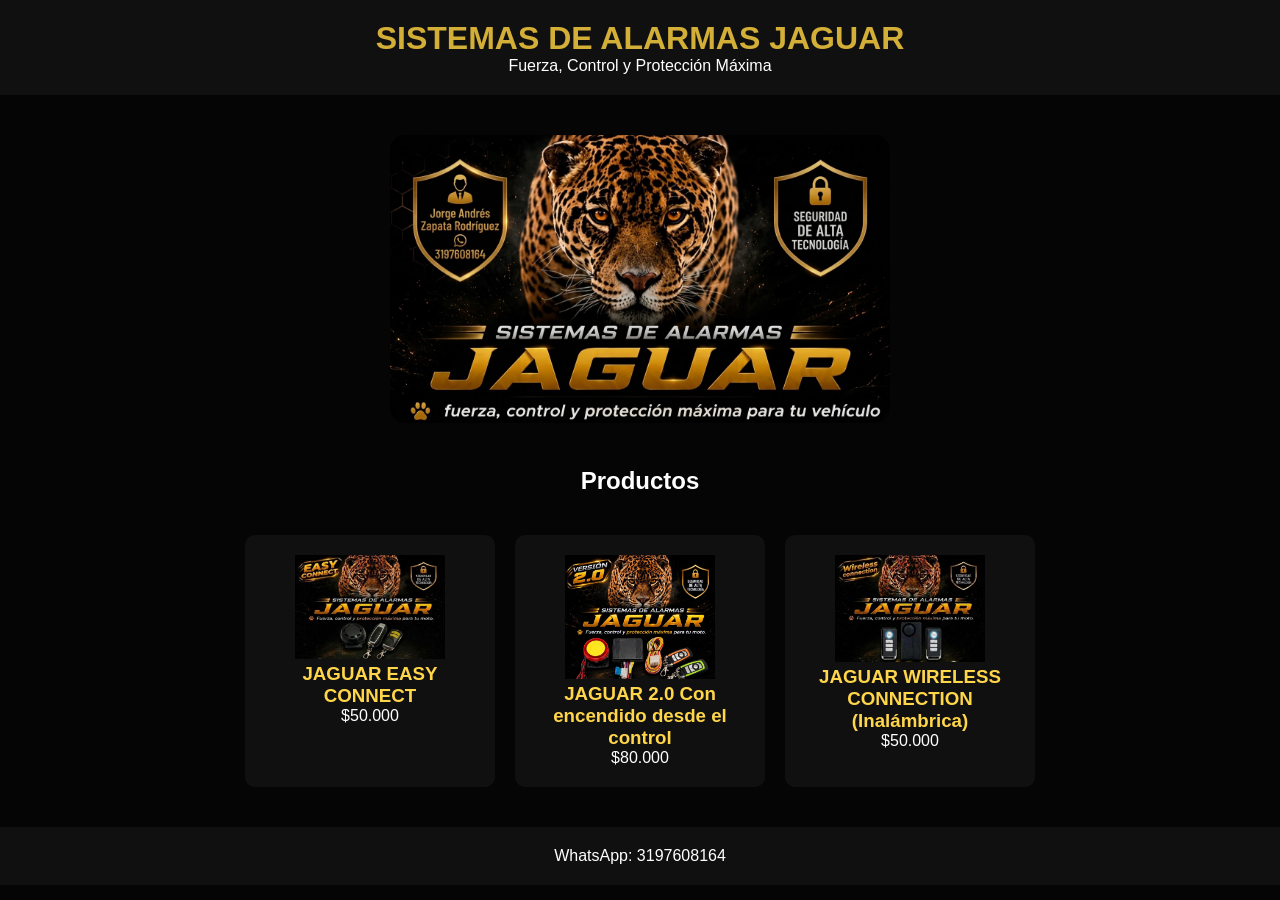
==== index.html @ 7e809b04 "second commit" ====
<!DOCTYPE html>
<html lang="es">
<head>
    <meta charset="UTF-8">
    <meta name="viewport" content="width=device-width, initial-scale=1.0">
    <meta http-equiv="X-UA-Compatible" content="IE=edge">
    <title>Sistemas de Alarmas Jaguar</title>
    <link href="css/main.css" rel="stylesheet">
</head>
<body>

    <header>
        <h1>SISTEMAS DE ALARMAS JAGUAR</h1>
        <p>Fuerza, Control y Protección Máxima</p>
    </header>

    <section class="hero">
        <img src="imgs/logo.jpeg">

    </section>

    <section>
        <h2>Productos</h2>

        <div id="productos"></div>
    </section>

    <footer>
        <p>WhatsApp: 3197608164</p>
    </footer>

    <script src="js/main.js"></script>

</body>
</html>
---- css/main.css ----
*{
    margin:0;
    padding:0;
    box-sizing:border-box;
}

body{
    font-family:Arial, sans-serif;
    background:#050505;
    color:white;
    text-align:center;
}

header{
    padding:20px;
    background:#101010;
}

h1{
    color:#D4AF37;
}

.hero{
    padding:40px 20px;
}

.hero img{
    width: 500px;
    max-width:90%;
    border-radius:15px;
}

.hero a{
    display:inline-block;
    margin-top:20px;
    padding:12px 20px;
    background:#D4AF37;
    color:black;
    text-decoration:none;
    border-radius:8px;
    font-weight:bold;
}

#productos{
    display:flex;
    justify-content:center;
    gap:20px;
    flex-wrap:wrap;
    padding:40px 20px;
}

.producto{
    background:#101010;
    width:250px;
    padding:20px;
    border-radius:10px;
}

.producto h3{
    color:#FFD54A;
}

footer{
    padding:20px;
    background:#101010;
}
.producto img {
  width: 150px;       /* Ajusta este valor al tamaño deseado */
  height: auto;        /* Mantiene la proporción de la imagen */
  object-fit: cover;   /* Asegura que no se distorsione */
}
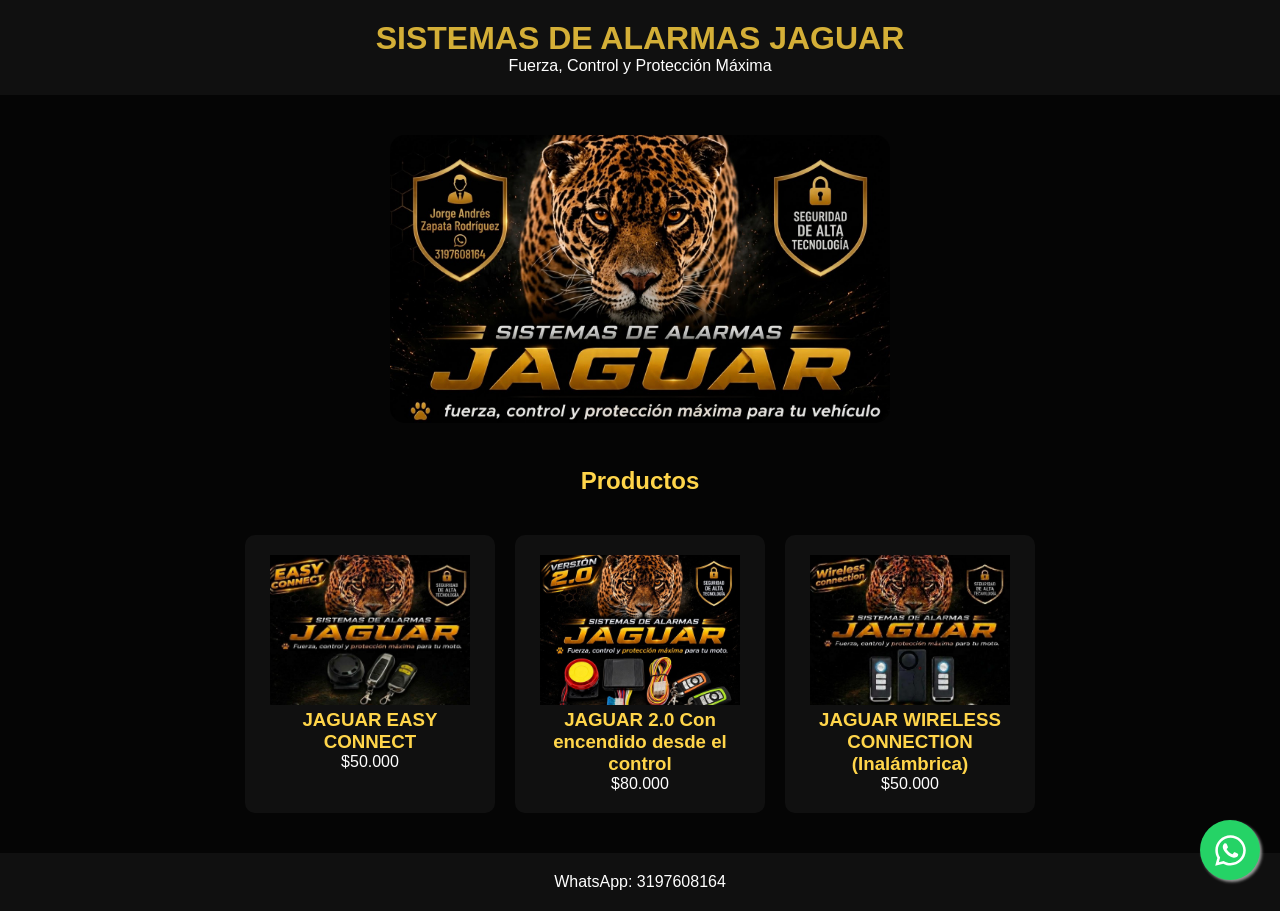
==== commit 3d6a87e1: "boton whatsapp index.html" ====
--- a/index.html
+++ b/index.html
@@ -24,12 +24,69 @@
 
         <div id="productos"></div>
     </section>
-
+    
     <footer>
         <p>WhatsApp: 3197608164</p>
     </footer>
 
+                    <!-- Botón Flotante de WhatsApp -->
+<div id="whatsapp-btn" class="wpp-flotante">
+  <svg xmlns="http://w3.org" viewBox="0 0 448 512" class="wpp-icono">
+    <path fill="#FFF" d="M380.9 97.1C339 55.1 283.2 32 223.9 32c-122.4 0-222 99.6-222 222 0 39.1 10.2 77.3 29.6 111L0 480l117.7-30.9c32.4 17.7 68.9 27 106.1 27h.1c122.3 0 224.1-99.6 224.1-222 0-59.3-25.2-115-67.1-157zm-157 341.6c-33.2 0-65.7-8.9-94-25.7l-6.7-4-69.8 18.3L72 359.2l-4.4-7c-18.5-29.4-28.2-63.3-28.2-98.2 0-101.7 82.8-184.5 184.6-184.5 49.3 0 95.6 19.2 130.4 54.1 34.8 34.9 56.2 81.2 56.1 130.5 0 101.8-84.9 184.6-186.6 184.6zm101.2-138.2c-5.5-2.8-32.8-16.2-37.9-18-5.1-1.9-8.8-2.8-12.5 2.8-3.7 5.6-14.3 18-17.6 21.8-3.2 3.7-6.5 4.2-12 1.4-32.6-16.3-54-29.1-75.5-66-5.7-9.8 5.7-9.1 16.3-30.3 1.8-3.7.9-6.9-.5-9.7-1.4-2.8-12.5-30.1-17.1-41.2-4.5-10.8-9.1-9.3-12.5-9.5-3.2-.2-6.9-.2-10.6-.2-3.7 0-9.7 1.4-14.8 6.9-5.1 5.6-19.4 19-19.4 46.3 0 27.3 19.9 53.7 22.6 57.4 2.8 3.7 39.1 59.7 94.8 83.8 35.2 15.2 49 16.5 66.6 13.9 10.7-1.6 32.8-13.4 37.4-26.4 4.6-13 4.6-24.1 3.2-26.4-1.3-2.5-5-3.9-10.5-6.6z"/>
+  </svg>
+</div>
+
+<!-- Estilos CSS -->
+<style>
+  .wpp-flotante {
+    position: fixed;
+    width: 60px;
+    height: 60px;
+    bottom: 20px;
+    right: 20px;
+    background-color: #25d366;
+    color: #fff;
+    border-radius: 50px;
+    text-align: center;
+    font-size: 30px;
+    box-shadow: 2px 2px 3px #999;
+    z-index: 1000;
+    display: flex;
+    align-items: center;
+    justify-content: center;
+    cursor: pointer;
+    transition: transform 0.3s ease;
+  }
+
+  .wpp-flotante:hover {
+    transform: scale(1.1);
+    background-color: #128c7e;
+  }
+
+  .wpp-icono {
+    width: 35px;
+    height: 35px;
+  }
+</style>
+
+<!-- Lógica JavaScript -->
+<script>
+  document.getElementById('whatsapp-btn').addEventListener('click', function() {
+    // Tu número con el código de país de Colombia (+57)
+    const telefono = "573197608164"; 
+    
+    // Mensaje opcional que aparecerá en el chat del cliente
+    const mensaje = encodeURIComponent("¡Hola! Me interesa obtener más información sobre los Sistemas de Alarmas Jaguar.");
+    
+    // Enlace de la API de WhatsApp
+    const url = `https://wa.me/${telefono}?text=${mensaje}`;
+    
+    // Abre la conversación en una pestaña nueva
+    window.open(url, '_blank');
+  });
+</script>
+    
     <script src="js/main.js"></script>
 
 </body>
-</html>+</html>
--- a/css/main.css
+++ b/css/main.css
@@ -65,7 +65,10 @@
     background:#101010;
 }
 .producto img {
-  width: 150px;       /* Ajusta este valor al tamaño deseado */
-  height: auto;        /* Mantiene la proporción de la imagen */
+  width: 200px;       /* Ajusta este valor al tamaño deseado */
+  height: 150px;        /* Mantiene la proporción de la imagen */
   object-fit: cover;   /* Asegura que no se distorsione */
+}
+h2{
+    color: #FFD54A;
 }
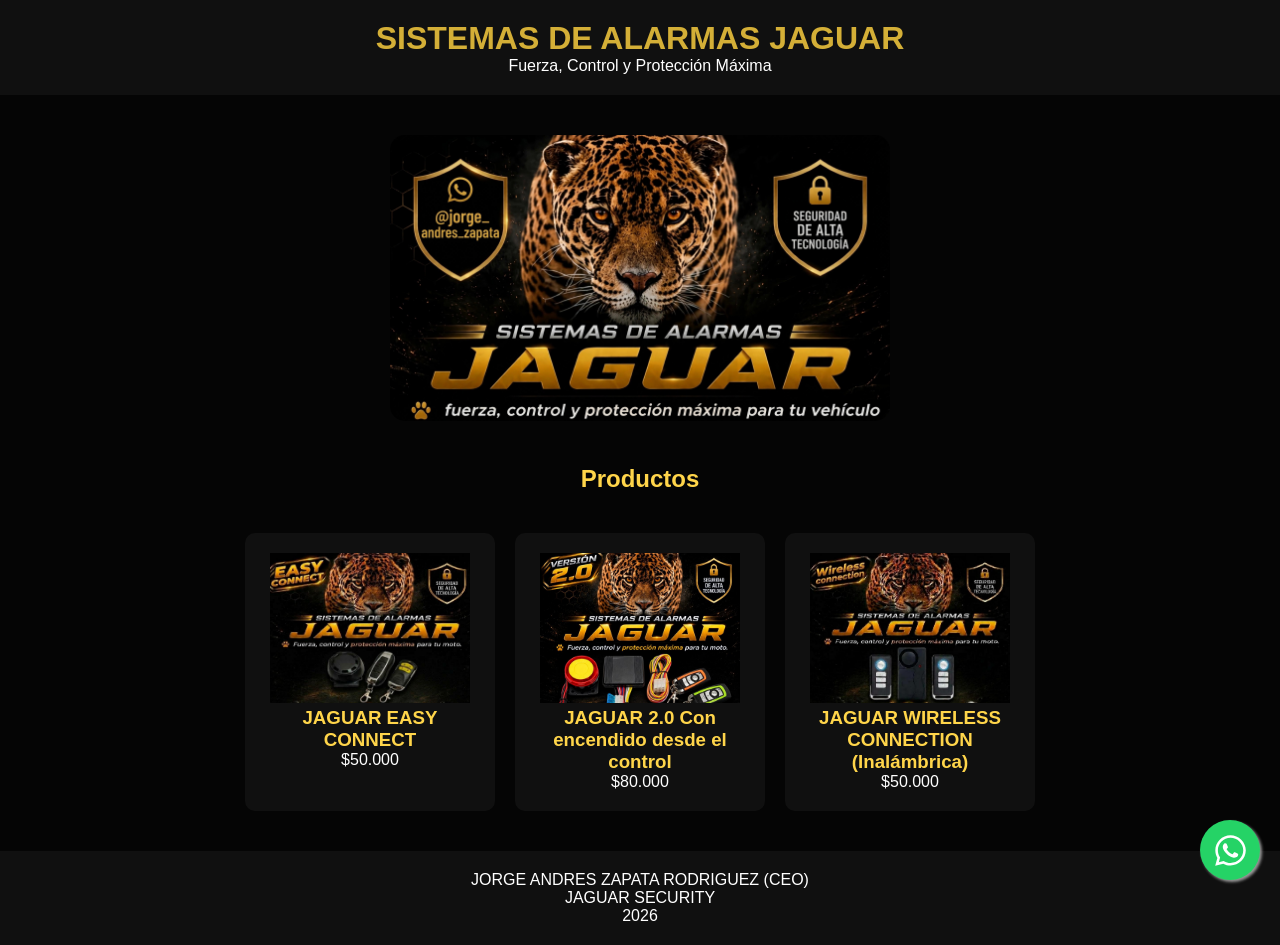
==== commit 6c168fe7: "footer3" ====
--- a/index.html
+++ b/index.html
@@ -15,7 +15,7 @@
     </header>
 
     <section class="hero">
-        <img src="imgs/logo.jpeg">
+        <img src="imgs/logo.jpeg" alt="logo sistemas de alarmas jaguar. fuerza, control y protección maxima para tu veiculo">
 
     </section>
 
@@ -26,7 +26,9 @@
     </section>
     
     <footer>
-        <p>WhatsApp: 3197608164</p>
+        <p>JORGE ANDRES ZAPATA RODRIGUEZ (CEO)<br>
+          JAGUAR SECURITY<br>
+          2026</p>
     </footer>
 
                     <!-- Botón Flotante de WhatsApp -->
@@ -73,7 +75,7 @@
 <script>
   document.getElementById('whatsapp-btn').addEventListener('click', function() {
     // Tu número con el código de país de Colombia (+57)
-    const telefono = "573197608164"; 
+    const telefono = "jorge_andres_zapata"; 
     
     // Mensaje opcional que aparecerá en el chat del cliente
     const mensaje = encodeURIComponent("¡Hola! Me interesa obtener más información sobre los Sistemas de Alarmas Jaguar.");
